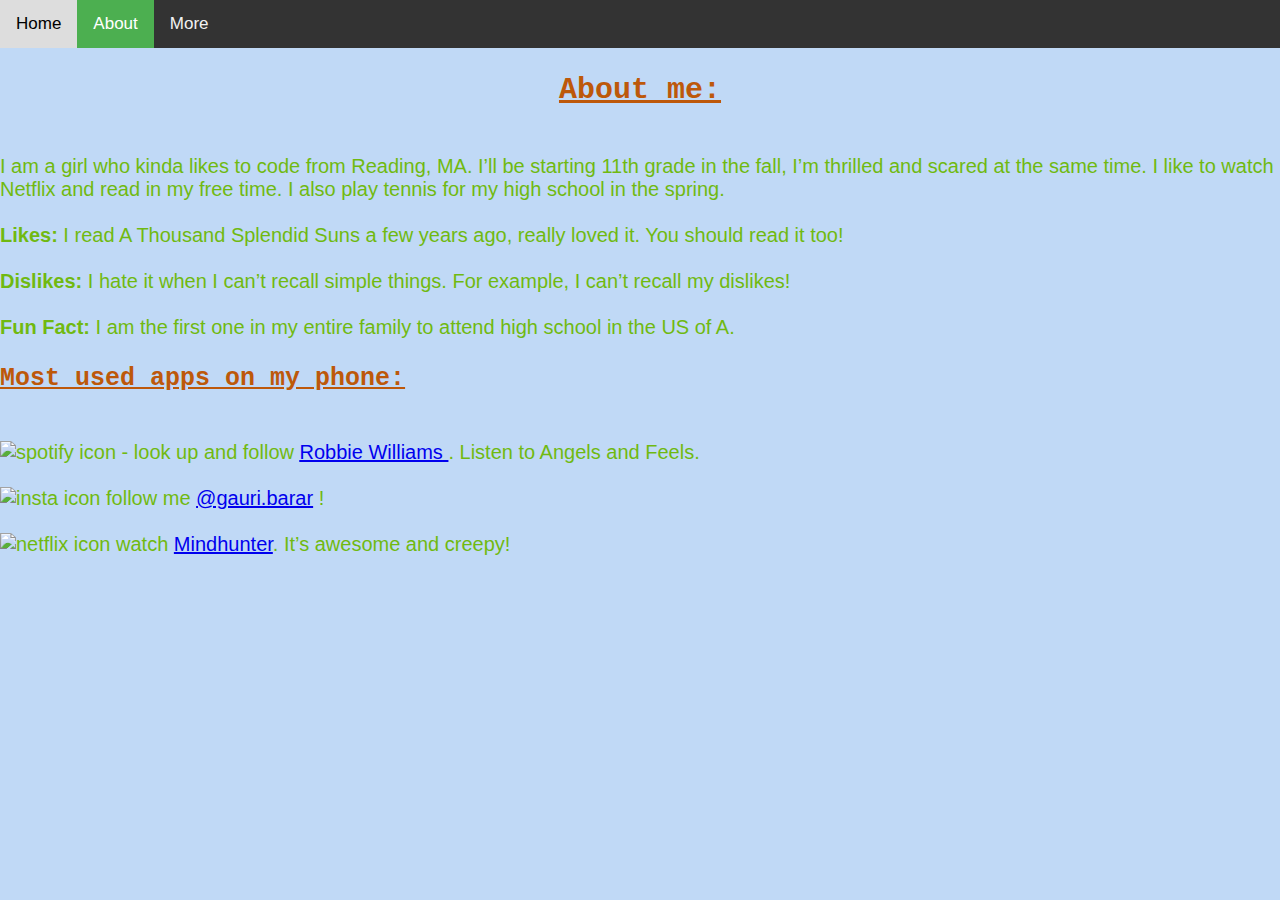
==== about.html @ c41b146d "initial commit" ====
<!DOCTYPE html>
<head>
  <link
  rel="stylesheet"
  href="webpage.css"
  >
</head>
<body>
  <meta name="viewport"
  content="width=device-width, initial-scale=1">
  <style>

    body {
      margin: 0;
      font-family: Arial, Helvetica, sans-serif;
    }

  .topnav {
    overflow: hidden;
    background-color: #333;
  }

  .topnav a {
    float: left;
    color: #f2f2f2;
    text-align: center;
    padding: 14px 16px;
    text-decoration: none;
    font-size: 17px;
  }

  .topnav a:hover {
    background-color: #ddd;
    color: black;
  }

  .topnav a.active {
    background-color: #4CAF50;
    color: white;
  }
  </style>
  </head>

  <body bgcolor="#C0D9F6">
  <div class="topnav">
  <a href="webpage.html">Home</a>
  <a class="active"
   href="about.html"target="_blank">About</a>
  <a href="more.html"target="_blank">More</a>
</div>

  <center><h2><u>About me:</u></h2></center>
  <p class="big">
  <br>I am a girl who kinda likes to code from Reading, MA. I’ll be starting 11th grade in the fall, I’m thrilled and scared at the same time. I like to watch Netflix and read in my free time. I also play tennis for my high school in the spring.</br>

  <br><strong>Likes:</strong> I read A Thousand Splendid Suns a few years ago, really loved it. You should read it too!</br>
  <br><strong>Dislikes:</strong> I hate it when I can’t recall simple things. For example, I can’t recall my dislikes!</br>
  <br><strong>Fun Fact:</strong> I am the first one in my entire family to attend high school in the US of A.</br>
  </p>

  <h3> <strong> <u>Most used apps on my phone:</u> </strong> </h3>

  <p>
  <br><img src="https://www.freeiconspng.com/uploads/spotify-icon-2.png"alt="spotify icon" height="42" width="42"> </img>
  - look up and follow <a href="https://open.spotify.com/artist/2HcwFjNelS49kFbfvMxQYw"target="_blank">
  	<u>Robbie Williams</u> </a>. Listen to Angels and Feels.</br>

  <br><img src="https://upload.wikimedia.org/wikipedia/commons/a/a5/Instagram_icon.png"alt="insta icon"height="42"width="42"></img>
   follow me
   <a href="https://www.instagram.com/gauri.barar/?hl=en"target="_blank">@gauri.barar</a> !
  </br>

  <br>
  <img src="https://upload.wikimedia.org/wikipedia/commons/thumb/7/75/Netflix_icon.svg/2000px-Netflix_icon.svg.png"alt="netflix icon"height="42"width="42">
   watch <a href="https://www.netflix.com/title/80114855"target="_blank">Mindhunter</a>. It’s awesome and creepy!</br>
 </p>
</body>
---- webpage.css ----
h1 {
  color:#0592FE;font-family:Impact, Charcoal, sans-serif;
}
h2{
  color:#BD580A;font-family:"Courier New", Courier, monospace; font-size: 30px
}

p {
  color:#70B911;font-family: "Comic Sans MS", cursive, sans-serif; font-size: 20px
}
h3 {
  color:#BD580A;font-family:"Courier New", Courier, monospace; font-size: 25px
}
div {
  color:#53CE34;font-family: "Comic Sans MS", cursive, sans-serif
}




.overlay {
  opacity: 0;
  transition: .5s ease;
  background-color:#0E55A6
}

.container:hover .overlay {
  opacity: 1;}

.text {
  color: white;
  font-size: 20px;
  position: absolute;
  top: 50%;
  left: 50%;
  -webkit-transform: translate(-50%, -50%);
  -ms-transform: translate(-50%, -50%);
  transform: translate(-50%, -50%);
  text-align: center;
}
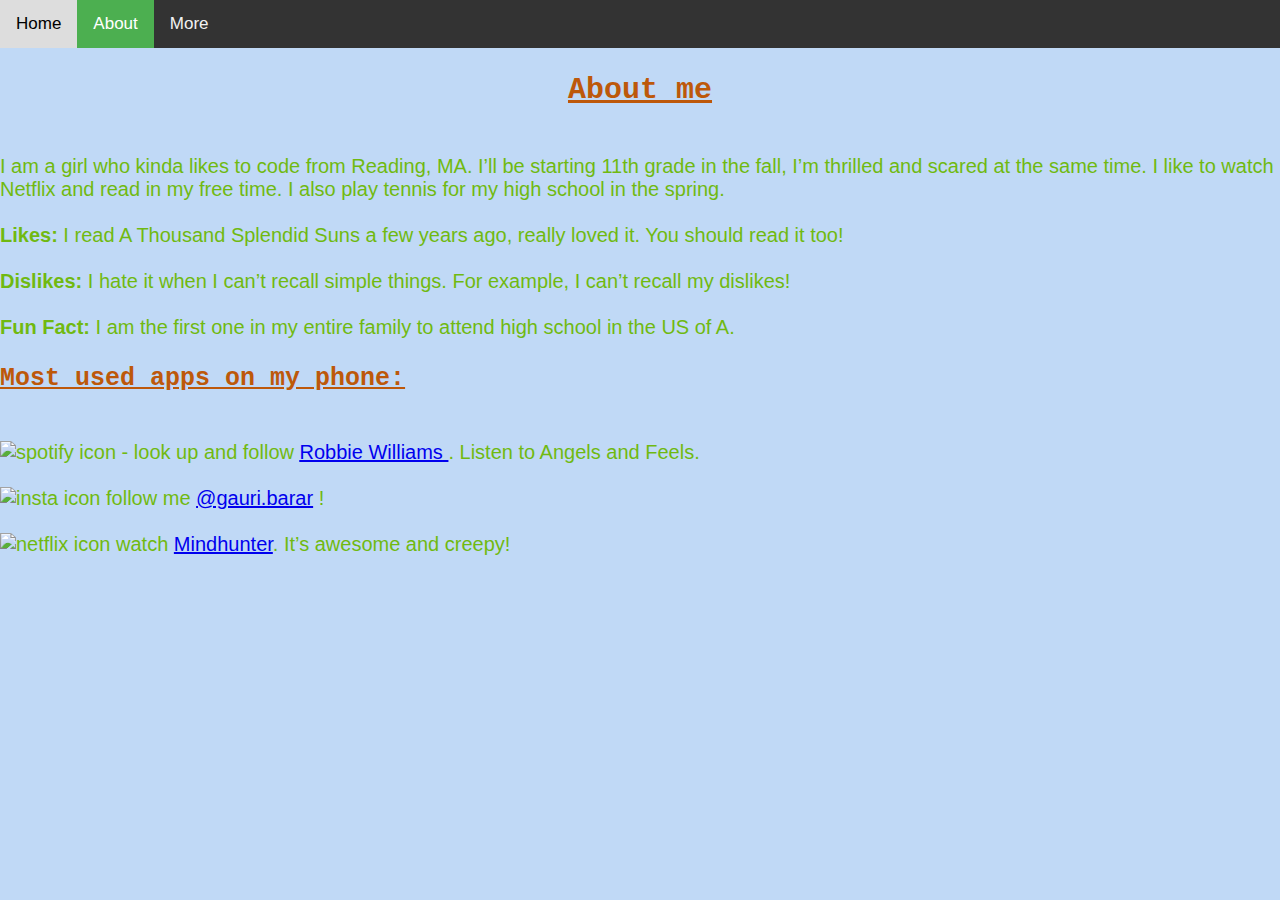
==== commit 8616014e: "initial commit" ====
--- a/about.html
+++ b/about.html
@@ -45,11 +45,11 @@
   <div class="topnav">
   <a href="webpage.html">Home</a>
   <a class="active"
-   href="about.html"target="_blank">About</a>
-  <a href="more.html"target="_blank">More</a>
+   href="file:///Users/gwc4/gauri-barar.github.io/index.html">About</a>
+  <a href="file:///Users/gwc4/gauri-barar.github.io/about.html">More</a>
 </div>
 
-  <center><h2><u>About me:</u></h2></center>
+  <center><h2><u>About me</u></h2></center>
   <p class="big">
   <br>I am a girl who kinda likes to code from Reading, MA. I’ll be starting 11th grade in the fall, I’m thrilled and scared at the same time. I like to watch Netflix and read in my free time. I also play tennis for my high school in the spring.</br>
 
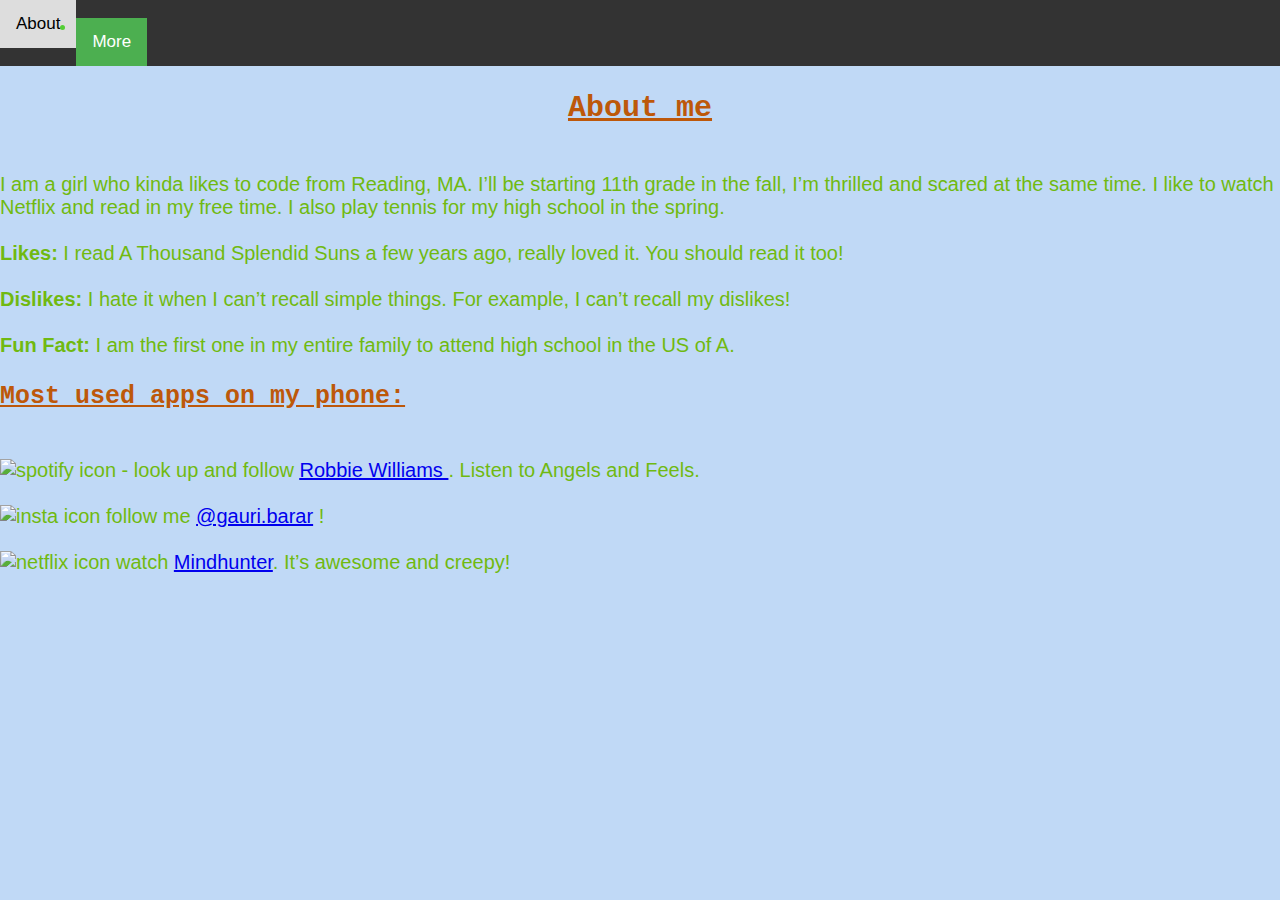
==== commit ebe6f28c: "Update about.html" ====
--- a/about.html
+++ b/about.html
@@ -42,12 +42,13 @@
   </head>
 
   <body bgcolor="#C0D9F6">
+    <u>
   <div class="topnav">
-  <a href="webpage.html">Home</a>
-  <a class="active"
-   href="file:///Users/gwc4/gauri-barar.github.io/index.html">About</a>
-  <a href="file:///Users/gwc4/gauri-barar.github.io/about.html">More</a>
+  
+    <li><a href="index.html">About</a></li>
+    <li><a class="active" href="about.html">More</a></li>
 </div>
+    </u>
 
   <center><h2><u>About me</u></h2></center>
   <p class="big">
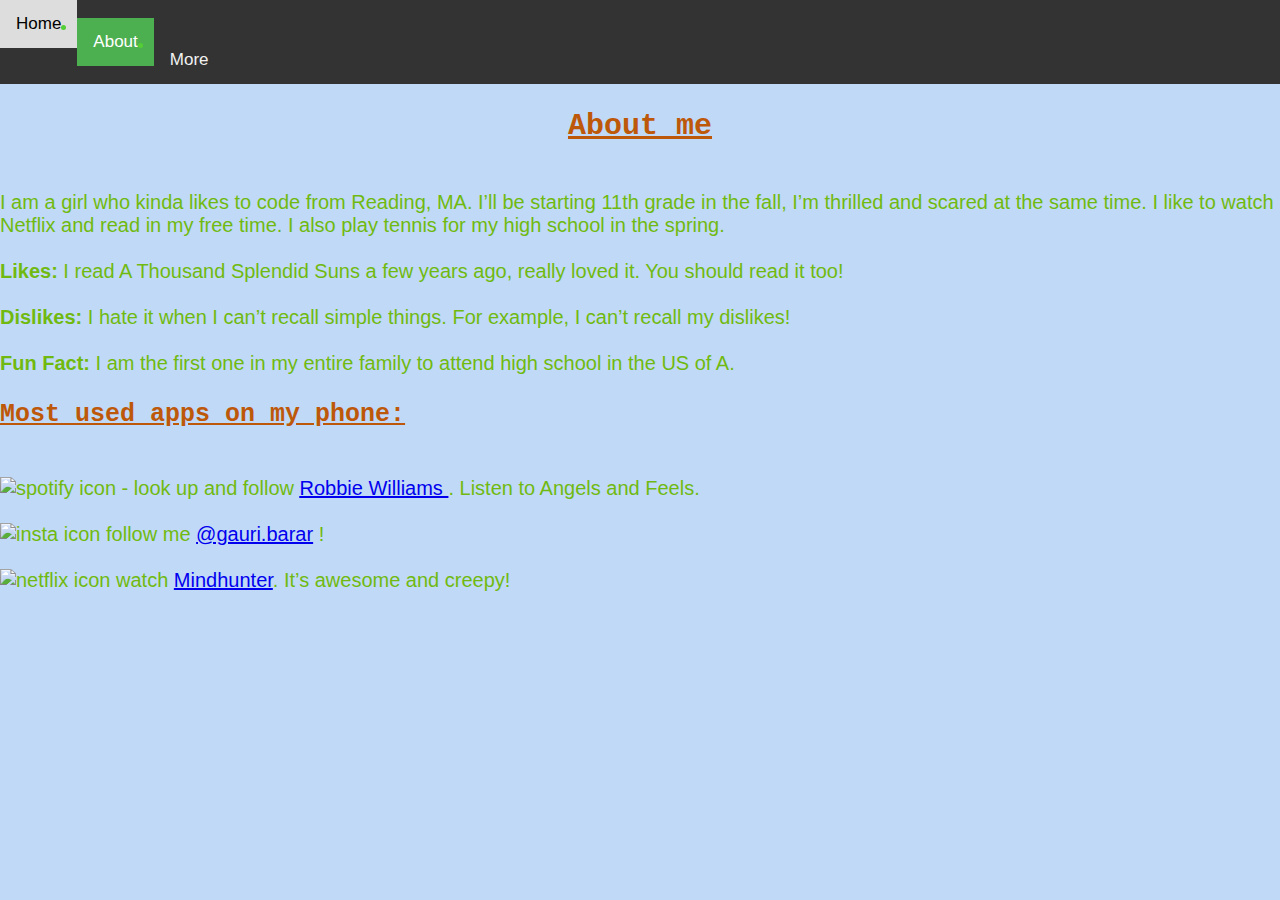
==== commit 30ae73ac: "Initial commit" ====
--- a/about.html
+++ b/about.html
@@ -44,11 +44,12 @@
   <body bgcolor="#C0D9F6">
     <u>
   <div class="topnav">
-  
-    <li><a href="index.html">About</a></li>
-    <li><a class="active" href="about.html">More</a></li>
+  <li><a href="webpage.html">Home</a></li>
+  <li><a class="active"
+   href="index.html">About</a></li>
+  <li><a href="about.html">More</a></li>
 </div>
-    </u>
+</u>
 
   <center><h2><u>About me</u></h2></center>
   <p class="big">
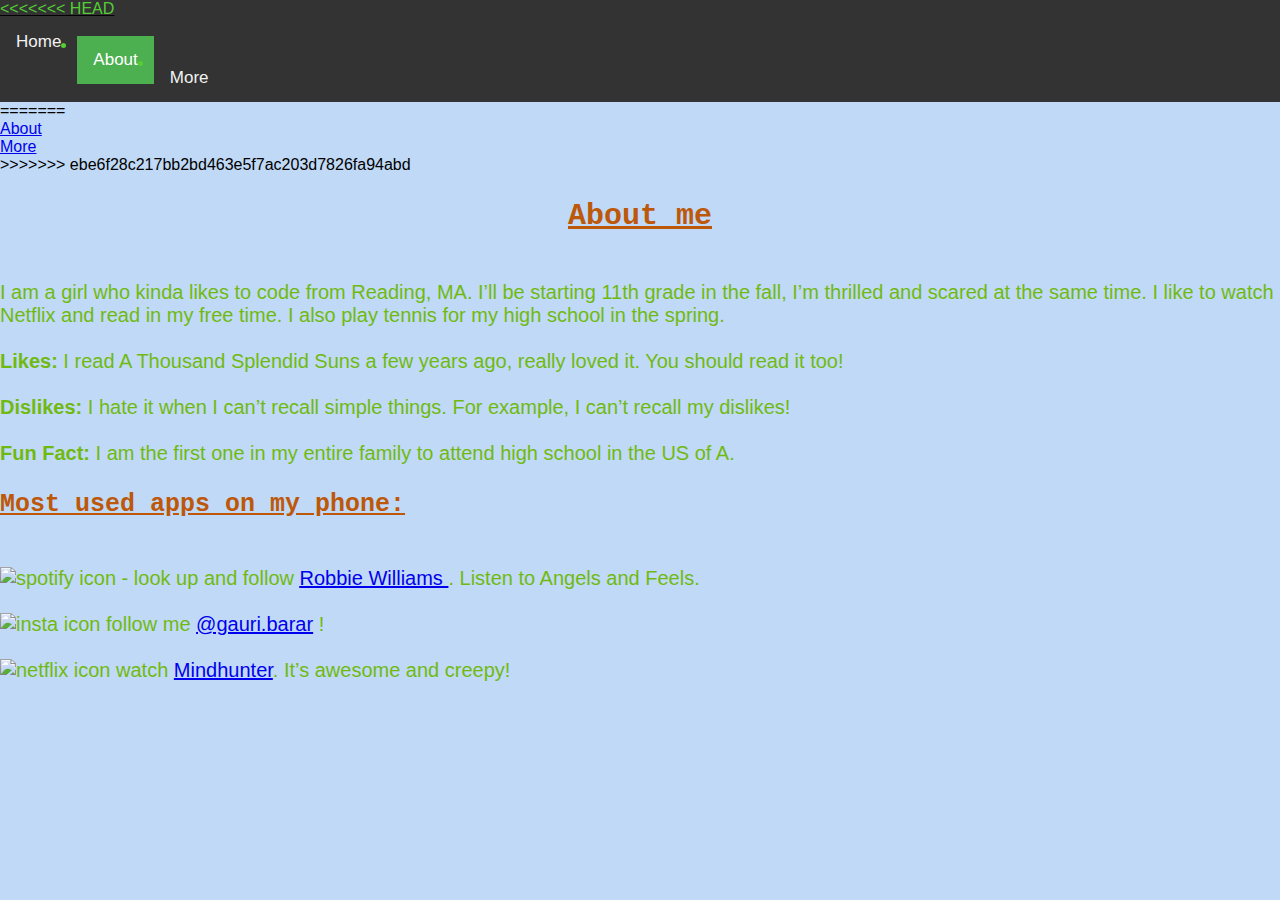
==== commit f536c98f: "Initial commit" ====
--- a/about.html
+++ b/about.html
@@ -44,12 +44,20 @@
   <body bgcolor="#C0D9F6">
     <u>
   <div class="topnav">
+<<<<<<< HEAD
   <li><a href="webpage.html">Home</a></li>
   <li><a class="active"
    href="index.html">About</a></li>
   <li><a href="about.html">More</a></li>
 </div>
 </u>
+=======
+  
+    <li><a href="index.html">About</a></li>
+    <li><a class="active" href="about.html">More</a></li>
+</div>
+    </u>
+>>>>>>> ebe6f28c217bb2bd463e5f7ac203d7826fa94abd
 
   <center><h2><u>About me</u></h2></center>
   <p class="big">
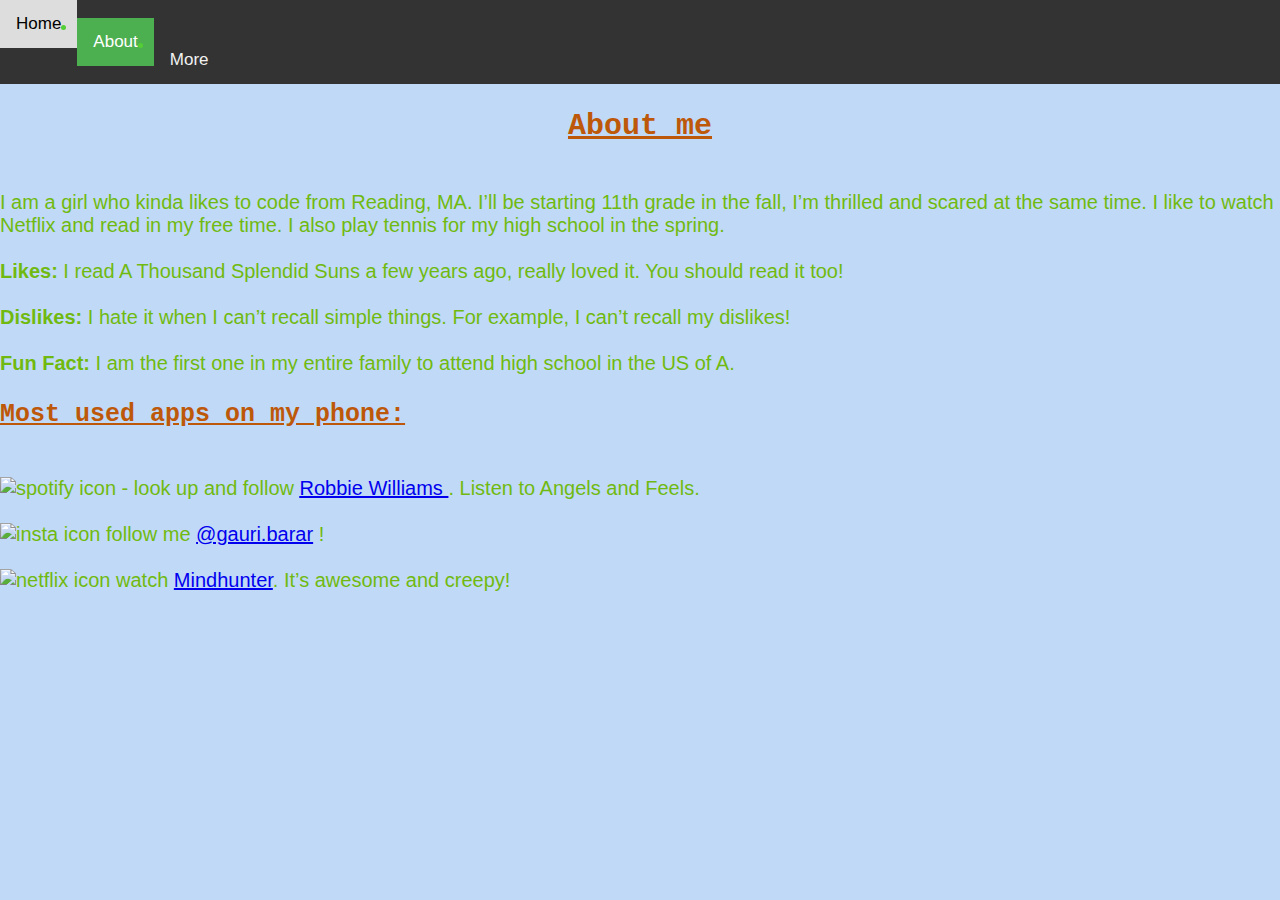
==== commit b73e2b08: "Initial commit" ====
--- a/about.html
+++ b/about.html
@@ -44,20 +44,12 @@
   <body bgcolor="#C0D9F6">
     <u>
   <div class="topnav">
-<<<<<<< HEAD
-  <li><a href="webpage.html">Home</a></li>
-  <li><a class="active"
-   href="index.html">About</a></li>
-  <li><a href="about.html">More</a></li>
-</div>
-</u>
-=======
-  
-    <li><a href="index.html">About</a></li>
-    <li><a class="active" href="about.html">More</a></li>
+
+    <li><a href="index.html">Home</a></li>
+    <li><a class="active" href="about.html">About</a></li>
+    <li><a href="more.html">More</a></li>
 </div>
     </u>
->>>>>>> ebe6f28c217bb2bd463e5f7ac203d7826fa94abd
 
   <center><h2><u>About me</u></h2></center>
   <p class="big">
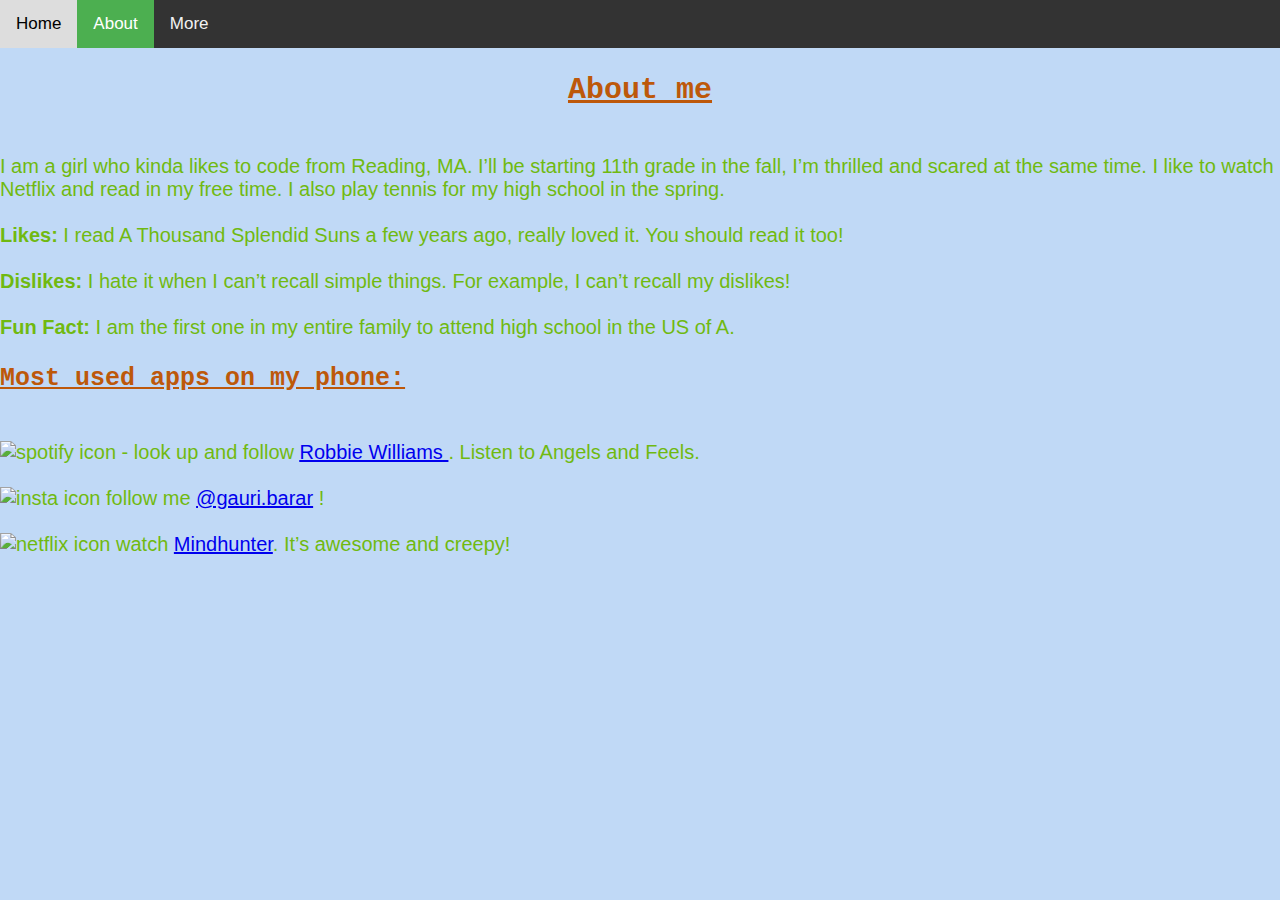
==== commit 4e1bdbe3: "Update about.html" ====
--- a/about.html
+++ b/about.html
@@ -42,14 +42,14 @@
   </head>
 
   <body bgcolor="#C0D9F6">
-    <u>
+   
   <div class="topnav">
 
-    <li><a href="index.html">Home</a></li>
-    <li><a class="active" href="about.html">About</a></li>
-    <li><a href="more.html">More</a></li>
+   <a href="index.html">Home</a>
+   <a class="active" href="about.html">About</a>
+    <a href="more.html">More</a>
 </div>
-    </u>
+   
 
   <center><h2><u>About me</u></h2></center>
   <p class="big">
